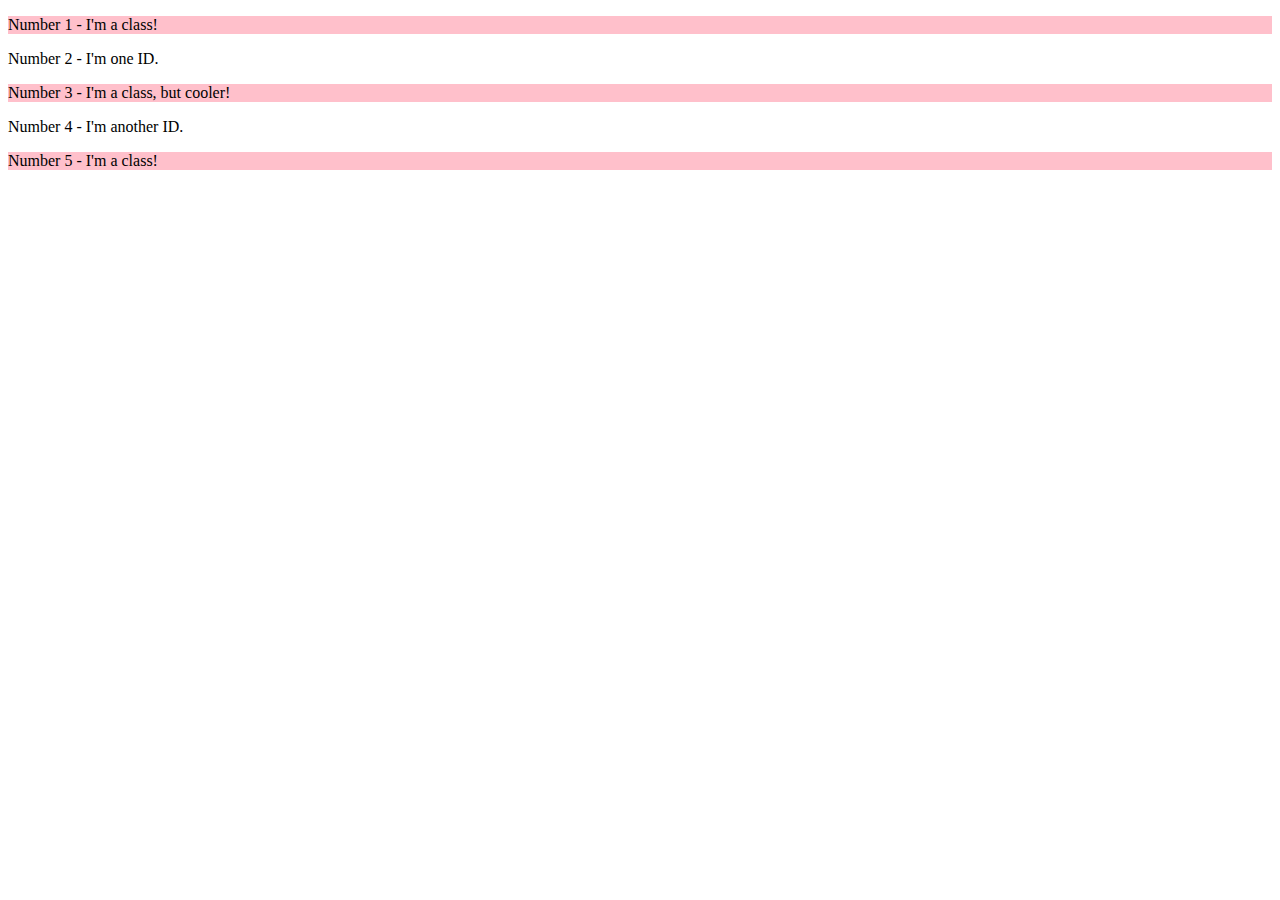
==== foundations/02-class-id-selectors/index.html @ eb02c87b "Add pink class to odd numbered elements" ====
<!DOCTYPE html>
<html lang="en">
  <head>
    <meta charset="UTF-8" />
    <meta http-equiv="X-UA-Compatible" content="IE=edge" />
    <meta name="viewport" content="width=device-width, initial-scale=1.0" />
    <title>Class and ID Selectors</title>
    <link rel="stylesheet" href="style.css" />
  </head>
  <body>
    <p class="pink">Number 1 - I'm a class!</p>
    <div id="">Number 2 - I'm one ID.</div>
    <p class="pink">Number 3 - I'm a class, but cooler!</p>
    <div>Number 4 - I'm another ID.</div>
    <p class="pink">Number 5 - I'm a class!</p>
  </body>
</html>
---- foundations/02-class-id-selectors/style.css ----
.pink {
  background-color: pink;
}
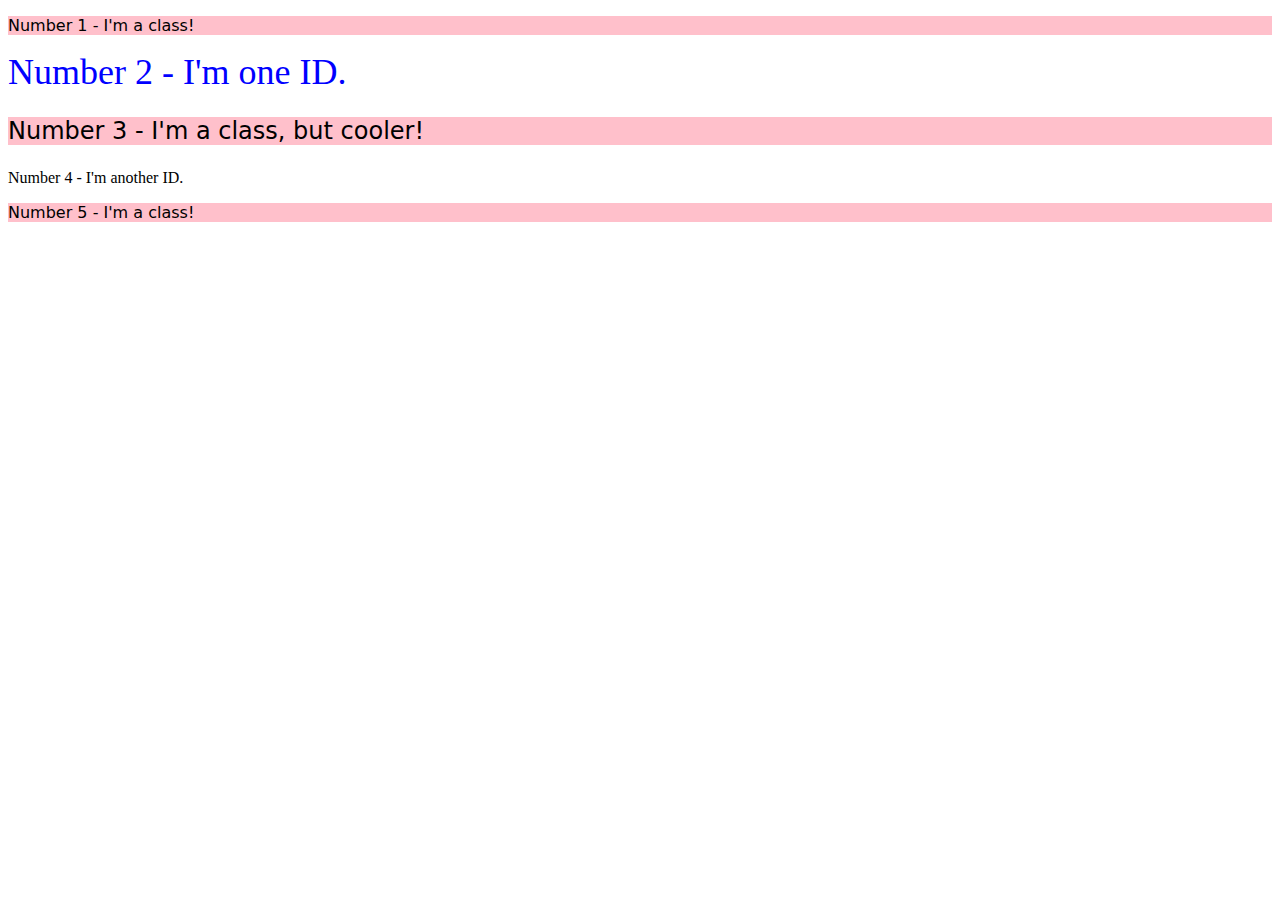
==== commit 5b31f343: "Add f24 class to number 3" ====
--- a/foundations/02-class-id-selectors/index.html
+++ b/foundations/02-class-id-selectors/index.html
@@ -9,8 +9,8 @@
   </head>
   <body>
     <p class="pink">Number 1 - I'm a class!</p>
-    <div id="">Number 2 - I'm one ID.</div>
-    <p class="pink">Number 3 - I'm a class, but cooler!</p>
+    <div id="blue">Number 2 - I'm one ID.</div>
+    <p class="pink f24">Number 3 - I'm a class, but cooler!</p>
     <div>Number 4 - I'm another ID.</div>
     <p class="pink">Number 5 - I'm a class!</p>
   </body>
--- a/foundations/02-class-id-selectors/style.css
+++ b/foundations/02-class-id-selectors/style.css
@@ -1,3 +1,13 @@
 .pink {
   background-color: pink;
+  font-family: Verdana, "DejaVu Sans", sans-serif;
 }
+
+#blue {
+  color: blue;
+  font-size: 36px;
+}
+
+.f24 {
+  font-size: 24px;
+}
